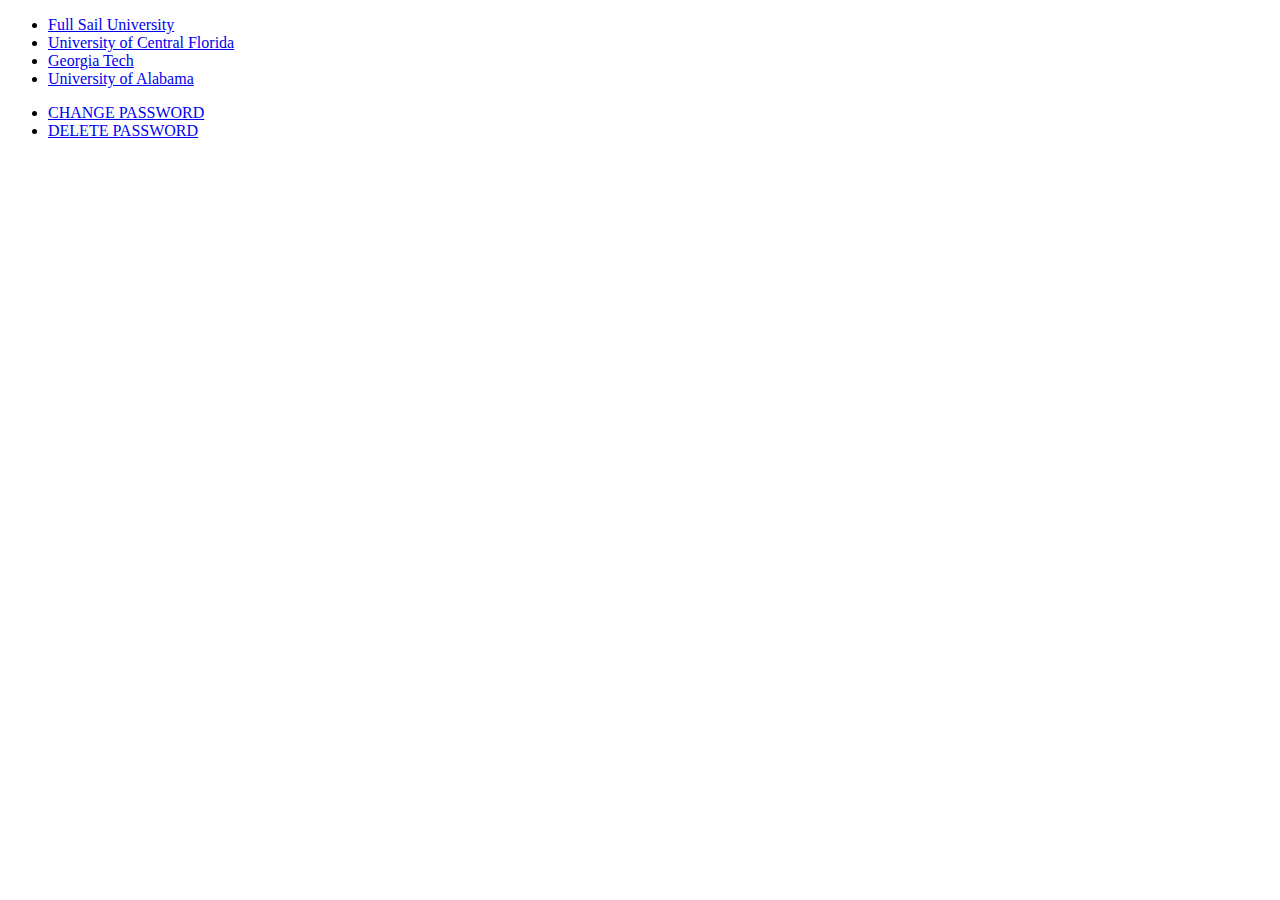
==== index.html @ 0b8ea50a "index.html" ====
<!DOCTYPE html>
<html>
<head>
	<title>AQUILEX - your personal tour guide</title>
	<meta http-equiv="Content-Type" content="text/html; charset=utf-8"  />
	<meta name="viewport" content="width=device-width, initial-scale=1, maximum-scale=1">
	<link href="style/main.css" type="text/css" media="only screen and (max-width: 480px)" rel="stylesheet" />
		<link href="style/main.css" type="text/css" media="only screen and (min-width: 320px)" rel="stylesheet" />

	<link   href="style/threetwenty.css" type="text/css"  rel="stylesheet" />

</head>
<body>

	<div id="header">
		<div id="logo">
		</div><!--end of logo-->
		
		<div id="navigation">
			<div id="favorites">
				<div id="favDrop">
					<ul id="favoriteDropList">
						<li class="favDropone"><a href="#">Full Sail University</a></li>
						<li class="favDroptwo"><a href="#">University of Central Florida</a></li>
						<li class="favDropthree"><a href="#">Georgia Tech</a></li>
						<li class="favDropone"><a href="#">University of Alabama</a></li>
					</ul>
				</div><!-- end of favDrop -->
			</div><!-- end of favorites -->
			
			<div id="settings">
			<div id="settingsDrop">
					<ul id="setingDropList">
						<li class="setDropone"><a href="#">CHANGE PASSWORD</a></li>
						<li class="setDroptwo"><a href="#">DELETE PASSWORD</a></li>
					</ul>
				</div><!-- end of settingsDrop -->
			</div><!-- end of settings -->
		</div><!-- end of navigation -->
   </div><!--end of header-->
   
   <div id="search">
   
   </div><!-- end of search -->
   
   <div id="map">
   
   </div><!-- end of map -->
   
   <div id="adSpace">
   
   </div><!-- end of adSpace-->
   
	
	




</body>
</html>
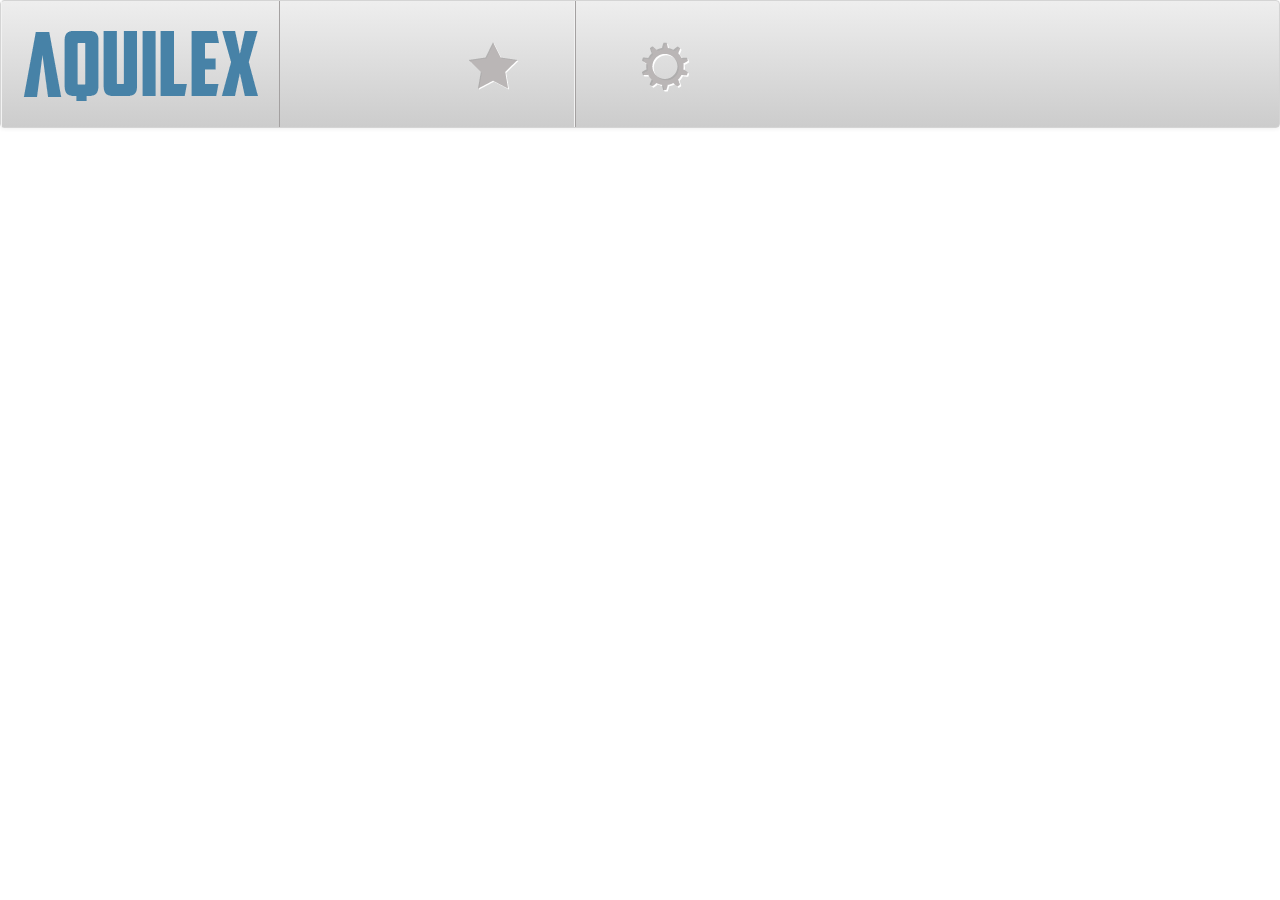
==== commit a528ea84: "html fix" ====
--- a/index.html
+++ b/index.html
@@ -4,56 +4,67 @@
 	<title>AQUILEX - your personal tour guide</title>
 	<meta http-equiv="Content-Type" content="text/html; charset=utf-8"  />
 	<meta name="viewport" content="width=device-width, initial-scale=1, maximum-scale=1">
-	<link href="style/main.css" type="text/css" media="only screen and (max-width: 480px)" rel="stylesheet" />
-		<link href="style/main.css" type="text/css" media="only screen and (min-width: 320px)" rel="stylesheet" />
+
+	 <link href="css/style.css" rel="stylesheet">
+	 <link href="css/bootstrap.css" rel="stylesheet">
 
 	<link   href="style/threetwenty.css" type="text/css"  rel="stylesheet" />
 
 </head>
 <body>
 
-	<div id="header">
-		<div id="logo">
-		</div><!--end of logo-->
+ <div class="masthead">
+        <div class="navbar">
+        	<div class="navbar-inner dark-header">
+        		<div class="container">
+        		<a class="brand aquilex-logo" href="#"><img src="imgs/logo.png" /></a>
+        		<ul class="nav nav-right">
+        			<li class="dropdown star">
+        				<a href="#" class="dropdown-toggle " data-toggle="dropdown"><img src="imgs/star_icon.png"/></a>
+        				<ul class="dropdown-menu">
+							<li><a href="#">Full Sail University</a></li>
+							<li><a href="#">University of Central Florida</a></li>
+							<li><a href="#">Georgia Tech</a></li>
+							<li><a href="#">University of Alabama</a></li>
+        				</ul>
+        			</li>
+        			<li class="divider-vertical divider-down"></li>
+        			<li class="dropdown cog">
+        			    <a href="#" class="dropdown-toggle " data-toggle="dropdown"><img src="imgs/cog_icon.png"/></a>
+						<ul class="dropdown-menu">
+							<li><a href="#">CHANGE PASSWORD</a></li>
+							<li><a href="#">DELETE PASSWORD</a></li>
+						</ul>
+        			</li>
+        		</ul>
+        		</div>
+        	</div> <!-- close navbar-inner -->
+        </div> <!-- close navbar -->
+        
+        
+        
+       </div>
+
+			
 		
-		<div id="navigation">
-			<div id="favorites">
-				<div id="favDrop">
-					<ul id="favoriteDropList">
-						<li class="favDropone"><a href="#">Full Sail University</a></li>
-						<li class="favDroptwo"><a href="#">University of Central Florida</a></li>
-						<li class="favDropthree"><a href="#">Georgia Tech</a></li>
-						<li class="favDropone"><a href="#">University of Alabama</a></li>
-					</ul>
-				</div><!-- end of favDrop -->
-			</div><!-- end of favorites -->
-			
-			<div id="settings">
-			<div id="settingsDrop">
-					<ul id="setingDropList">
-						<li class="setDropone"><a href="#">CHANGE PASSWORD</a></li>
-						<li class="setDroptwo"><a href="#">DELETE PASSWORD</a></li>
-					</ul>
-				</div><!-- end of settingsDrop -->
-			</div><!-- end of settings -->
-		</div><!-- end of navigation -->
-   </div><!--end of header-->
    
-   <div id="search">
+   <div class="search">
    
    </div><!-- end of search -->
    
-   <div id="map">
+   <div class="map">
    
    </div><!-- end of map -->
    
-   <div id="adSpace">
+   <div class="adSpace">
    
    </div><!-- end of adSpace-->
    
 	
 	
 
+	<script type="text/javascript" src="http://ajax.googleapis.com/ajax/libs/jquery/1.7/jquery.min.js"></script>
+	<script type="text/javascript" src="js/bootstrap.js"></script>
 
 
 
--- a/css/style.css
+++ b/css/style.css
@@ -0,0 +1,117 @@
+.aqui-btn-green{
+	color: white;
+	text-shadow: 0 -1px 0 rgba(0, 0, 0, 0.25);
+	background-color: #006DCC;
+	background-image: -moz-linear-gradient(top, #ffffff, #14910a);
+	background-image: -webkit-gradient(linear, 0 0, 0 100%, from(#ffffff), to(#14910a));
+	background-image: -webkit-linear-gradient(top, #ffffff, #14910a);
+	background-image: -o-linear-gradient(top, #ffffff, #14910a);
+	background-image: linear-gradient(to bottom, #ffffff, #14910a);
+	background-repeat: repeat-x;
+	border:1px solid black;
+	filter: progid:DXImageTransform.Microsoft.gradient(startColorstr='#ff0088cc', endColorstr='#ff0044cc', GradientType=0);
+	filter: progid:DXImageTransform.Microsoft.gradient(enabled=false);	
+}
+
+.loginLogo{
+	text-align: center;
+		
+}
+.loginLogo span{
+	display: inline-block;
+	text-indent: -99999px;
+}
+
+.loginInstruct{
+	text-align: center;
+}
+
+.forgotPW{
+	text-decoration: underline;
+}
+.navbar-inner.dark-header{
+	min-height: 108px;
+	background: #eeeeee; /* Old browsers */
+	background: -moz-linear-gradient(top,  #eeeeee 0%, #cccccc 100%); /* FF3.6+ */
+	background: -webkit-gradient(linear, left top, left bottom, color-stop(0%,#eeeeee), color-stop(100%,#cccccc)); /* Chrome,Safari4+ */
+	background: -webkit-linear-gradient(top,  #eeeeee 0%,#cccccc 100%); /* Chrome10+,Safari5.1+ */
+	background: -o-linear-gradient(top,  #eeeeee 0%,#cccccc 100%); /* Opera 11.10+ */
+	background: -ms-linear-gradient(top,  #eeeeee 0%,#cccccc 100%); /* IE10+ */
+	background: linear-gradient(to bottom,  #eeeeee 0%,#cccccc 100%); /* W3C */
+	filter: progid:DXImageTransform.Microsoft.gradient( startColorstr='#eeeeee', endColorstr='#cccccc',GradientType=0 ); /* IE6-9 */
+}
+
+.header{
+	background: #eeeeee; /* Old browsers */
+	background: -moz-linear-gradient(top,  #eeeeee 0%, #a3a3a3 100%); /* FF3.6+ */
+	background: -webkit-gradient(linear, left top, left bottom, color-stop(0%,#eeeeee), color-stop(100%,#a3a3a3)); /* Chrome,Safari4+ */
+	background: -webkit-linear-gradient(top,  #eeeeee 0%,#a3a3a3 100%); /* Chrome10+,Safari5.1+ */
+	background: -o-linear-gradient(top,  #eeeeee 0%,#a3a3a3 100%); /* Opera 11.10+ */
+	background: -ms-linear-gradient(top,  #eeeeee 0%,#a3a3a3 100%); /* IE10+ */
+	background: linear-gradient(to bottom,  #eeeeee 0%,#a3a3a3 100%); /* W3C */
+	filter: progid:DXImageTransform.Microsoft.gradient( startColorstr='#eeeeee', endColorstr='#a3a3a3',GradientType=0 ); /* IE6-9 */
+	border: 1px solid black;
+}
+.Logo span{
+	display: inline-block;
+	text-indent: -99999px;
+}
+.muted span{
+	display: inline-block;
+	text-indent: -99999px;
+}
+
+.star-icon{
+	background-image: url("../imgs/star_icon.png");
+}
+.cog-icon{
+	background-image: url("../imgs/cog_icon.png");
+}
+.cog-icon, .star-icon{
+	
+	
+	display: inline-block;
+	margin-top: 1px;
+	line-height: 30px;
+	vertical-align: text-top;
+	background-repeat: no-repeat;
+	
+	
+}
+img{
+	max-width: 100%;
+	height: auto;
+}
+.container .logo-main{
+	width: 50%;
+}
+
+li.dropdown{
+	margin-top:15%;
+	
+}
+li.dropdown.star{
+
+	margin-left:-35%;
+}
+li.dropdown.cog{
+
+	margin-left:20%;
+}
+
+
+
+ul.nav.nav-right{
+	margin-left: 20%;
+}
+
+li.divider-down{
+	
+}
+
+
+a.aquilex-logo{
+		 border-right: 1px solid #a4a1a1;
+  border-left: 1px solid #f2f2f2;
+
+}
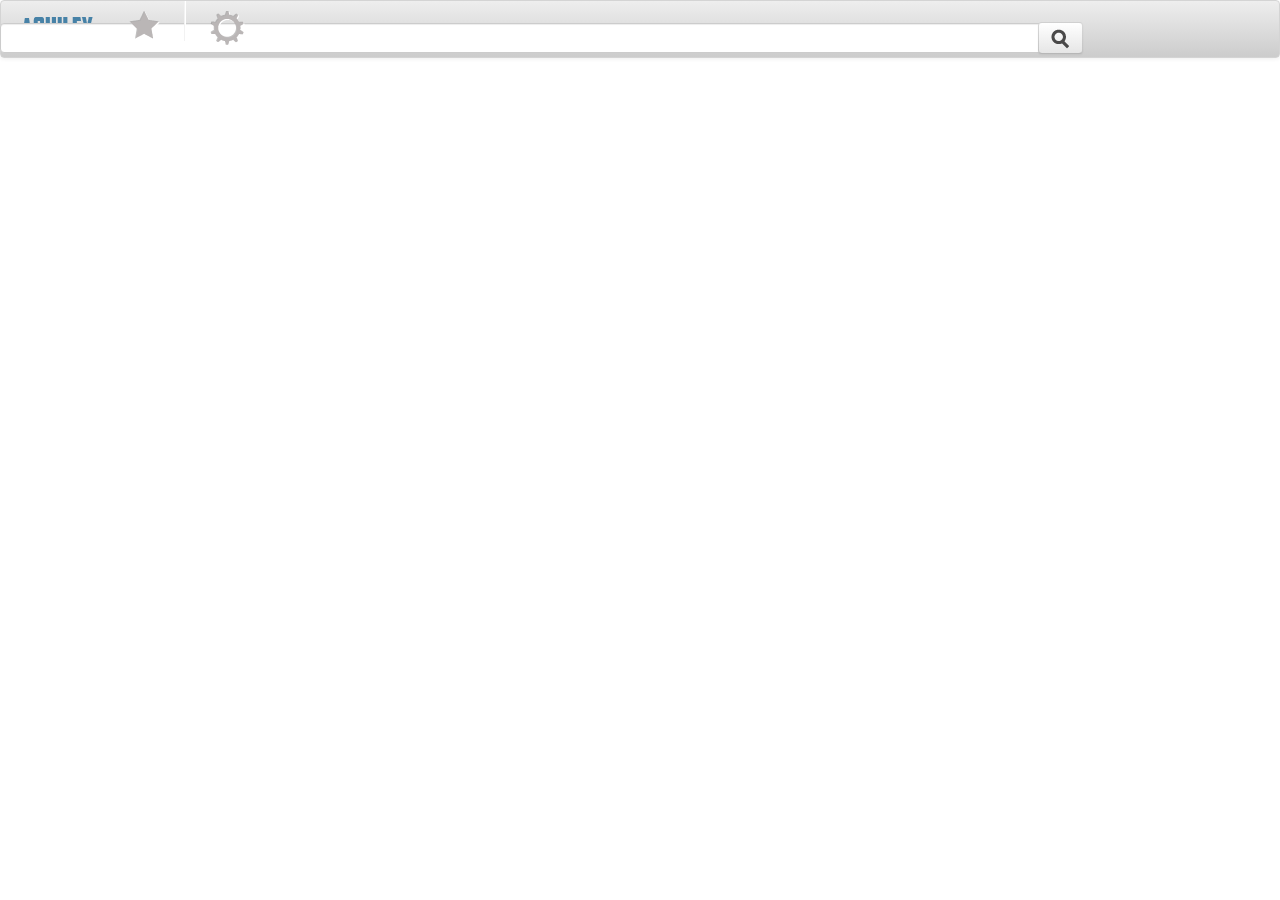
==== commit ee731d84: "Html" ====
--- a/index.html
+++ b/index.html
@@ -17,10 +17,10 @@
         <div class="navbar">
         	<div class="navbar-inner dark-header">
         		<div class="container">
-        		<a class="brand aquilex-logo" href="#"><img src="imgs/logo.png" /></a>
+        		<a class="brand aquilex-logo" href="#"><img src="imgs/smallerlogo1.png" /></a>
         		<ul class="nav nav-right">
         			<li class="dropdown star">
-        				<a href="#" class="dropdown-toggle " data-toggle="dropdown"><img src="imgs/star_icon.png"/></a>
+        				<a href="#" class="dropdown-toggle " data-toggle="dropdown"><img src="imgs/og_star.png"/></a>
         				<ul class="dropdown-menu">
 							<li><a href="#">Full Sail University</a></li>
 							<li><a href="#">University of Central Florida</a></li>
@@ -30,7 +30,7 @@
         			</li>
         			<li class="divider-vertical divider-down"></li>
         			<li class="dropdown cog">
-        			    <a href="#" class="dropdown-toggle " data-toggle="dropdown"><img src="imgs/cog_icon.png"/></a>
+        			    <a href="#" class="dropdown-toggle " data-toggle="dropdown"><img src="imgs/og_cog.png"/></a>
 						<ul class="dropdown-menu">
 							<li><a href="#">CHANGE PASSWORD</a></li>
 							<li><a href="#">DELETE PASSWORD</a></li>
@@ -40,6 +40,18 @@
         		</div>
         	</div> <!-- close navbar-inner -->
         </div> <!-- close navbar -->
+        
+        <form class="navbar-form">
+  <input type="text" class="span2 searchBar">
+  <button type="submit" class="btn searchBtn"><img src="imgs/search_icon.png"></button>
+</form>
+        <!--
+<form class="form-search">
+  <div class="input-append">
+    <input type="text" class="span2 customSpan searchQ search-query">
+    <button type="submit" class="btn"></button>
+  </div>
+-->
         
         
         
--- a/css/style.css
+++ b/css/style.css
@@ -30,7 +30,7 @@
 	text-decoration: underline;
 }
 .navbar-inner.dark-header{
-	min-height: 108px;
+	min-height: 52px;
 	background: #eeeeee; /* Old browsers */
 	background: -moz-linear-gradient(top,  #eeeeee 0%, #cccccc 100%); /* FF3.6+ */
 	background: -webkit-gradient(linear, left top, left bottom, color-stop(0%,#eeeeee), color-stop(100%,#cccccc)); /* Chrome,Safari4+ */
@@ -86,32 +86,11 @@
 	width: 50%;
 }
 
-li.dropdown{
-	margin-top:15%;
-	
+input.span2.searchBar{
+	width:81%;
+	margin-top: -8%;
 }
-li.dropdown.star{
-
-	margin-left:-35%;
-}
-li.dropdown.cog{
-
-	margin-left:20%;
-}
-
-
-
-ul.nav.nav-right{
-	margin-left: 20%;
-}
-
-li.divider-down{
-	
-}
-
-
-a.aquilex-logo{
-		 border-right: 1px solid #a4a1a1;
-  border-left: 1px solid #f2f2f2;
-
-}
+button.btn.searchBtn{
+	margin-left: -1.3%;
+	margin-top: -8%;
+}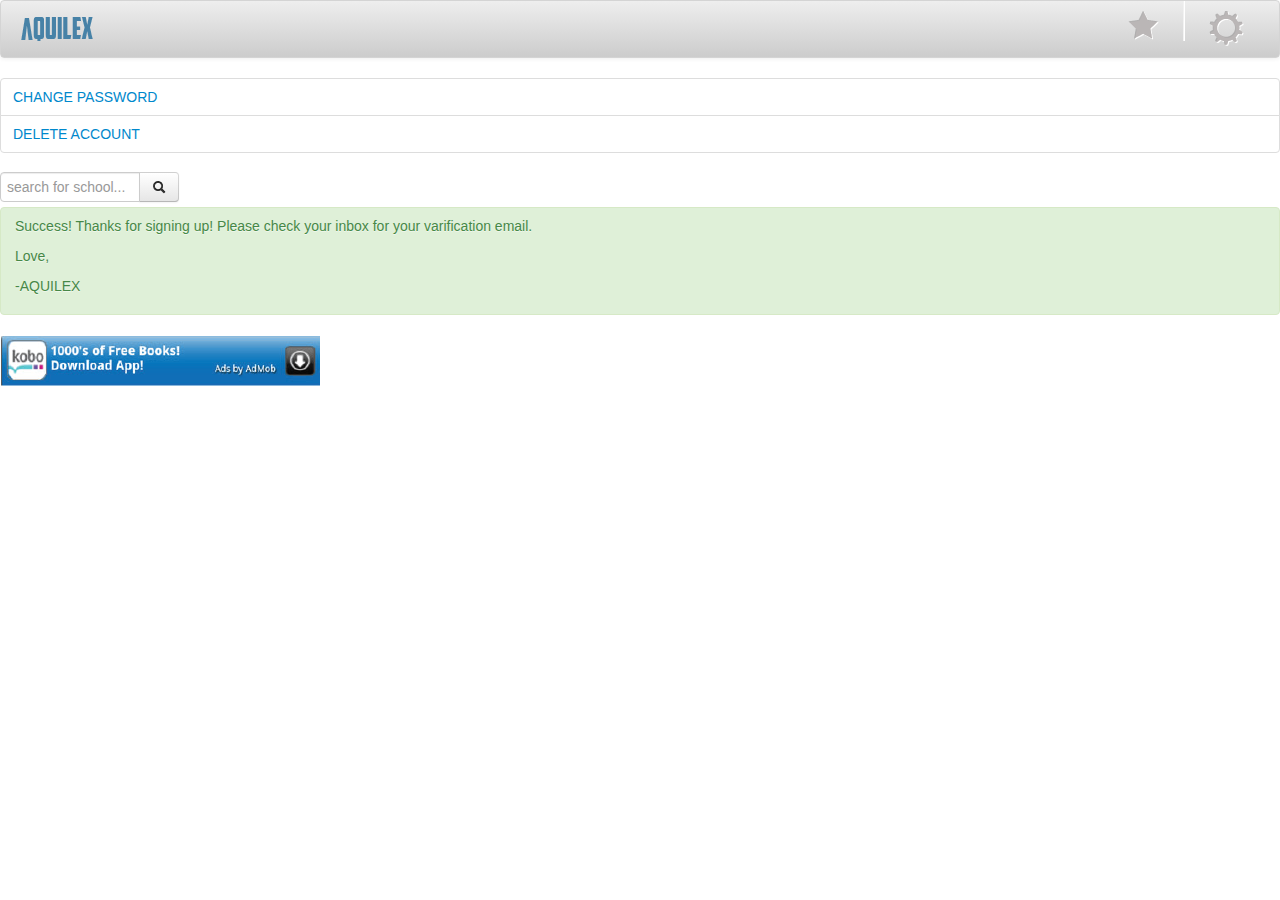
==== commit d23883d3: "Settings" ====
--- a/index.html
+++ b/index.html
@@ -14,15 +14,15 @@
 <body>
 
  <div class="masthead">
-        <div class="navbar">
+        <div class="navbar aquilex-nav">
         	<div class="navbar-inner dark-header">
         		<div class="container">
         		<a class="brand aquilex-logo" href="#"><img src="imgs/smallerlogo1.png" /></a>
-        		<ul class="nav nav-right">
+        		<ul class="nav nav-right pull-right">
         			<li class="dropdown star">
         				<a href="#" class="dropdown-toggle " data-toggle="dropdown"><img src="imgs/og_star.png"/></a>
-        				<ul class="dropdown-menu">
-							<li><a href="#">Full Sail University</a></li>
+        				<ul class="dropdown-menu nav-tabs nav-stacked ">
+							<li><a href="#">Full Sail University</a></i></li>
 							<li><a href="#">University of Central Florida</a></li>
 							<li><a href="#">Georgia Tech</a></li>
 							<li><a href="#">University of Alabama</a></li>
@@ -31,9 +31,9 @@
         			<li class="divider-vertical divider-down"></li>
         			<li class="dropdown cog">
         			    <a href="#" class="dropdown-toggle " data-toggle="dropdown"><img src="imgs/og_cog.png"/></a>
-						<ul class="dropdown-menu">
-							<li><a href="#">CHANGE PASSWORD</a></li>
-							<li><a href="#">DELETE PASSWORD</a></li>
+						<ul class="dropdown-menu nav-tabs nav-stacked">
+							<li><a href="#">SWITCH USER</a></li>
+							<li><a href="#">ACCOUNT SETTINGS</a></li>
 						</ul>
         			</li>
         		</ul>
@@ -41,10 +41,23 @@
         	</div> <!-- close navbar-inner -->
         </div> <!-- close navbar -->
         
-        <form class="navbar-form">
+        <div class="accnt-settings">
+        <ul class="nav nav-tabs nav-stacked">
+              <li class=""><a href="#">CHANGE PASSWORD</a></li>
+              <li><a href="#">DELETE ACCOUNT</a></li>
+            </ul>
+        </div>
+        
+        <div class="input-append aquilex-searchBar clearfix">
+  <input class="span2 aquilex-span" id="appendedInputButton" placeholder="search for school..." type="text">
+  <button class="btn" type="button"><i class="icon-search"></i></button>
+</div>
+ <!--
+       <form class="navbar-form">
   <input type="text" class="span2 searchBar">
   <button type="submit" class="btn searchBtn"><img src="imgs/search_icon.png"></button>
 </form>
+-->
         <!--
 <form class="form-search">
   <div class="input-append">
@@ -57,19 +70,21 @@
         
        </div>
 
-			
-		
-   
-   <div class="search">
-   
-   </div><!-- end of search -->
    
    <div class="map">
    
    </div><!-- end of map -->
    
+   <div class="alert alert-success">
+           <p> Success! Thanks for signing up! 
+Please check your inbox for your
+varification email.</p>
+			      <p>Love,</p>
+				<p>-AQUILEX </p>        
+				 </div>
+   
    <div class="adSpace">
-   
+   		<img src="imgs/ad.png"/>
    </div><!-- end of adSpace-->
    
 	
--- a/css/style.css
+++ b/css/style.css
@@ -68,8 +68,6 @@
 	background-image: url("../imgs/cog_icon.png");
 }
 .cog-icon, .star-icon{
-	
-	
 	display: inline-block;
 	margin-top: 1px;
 	line-height: 30px;
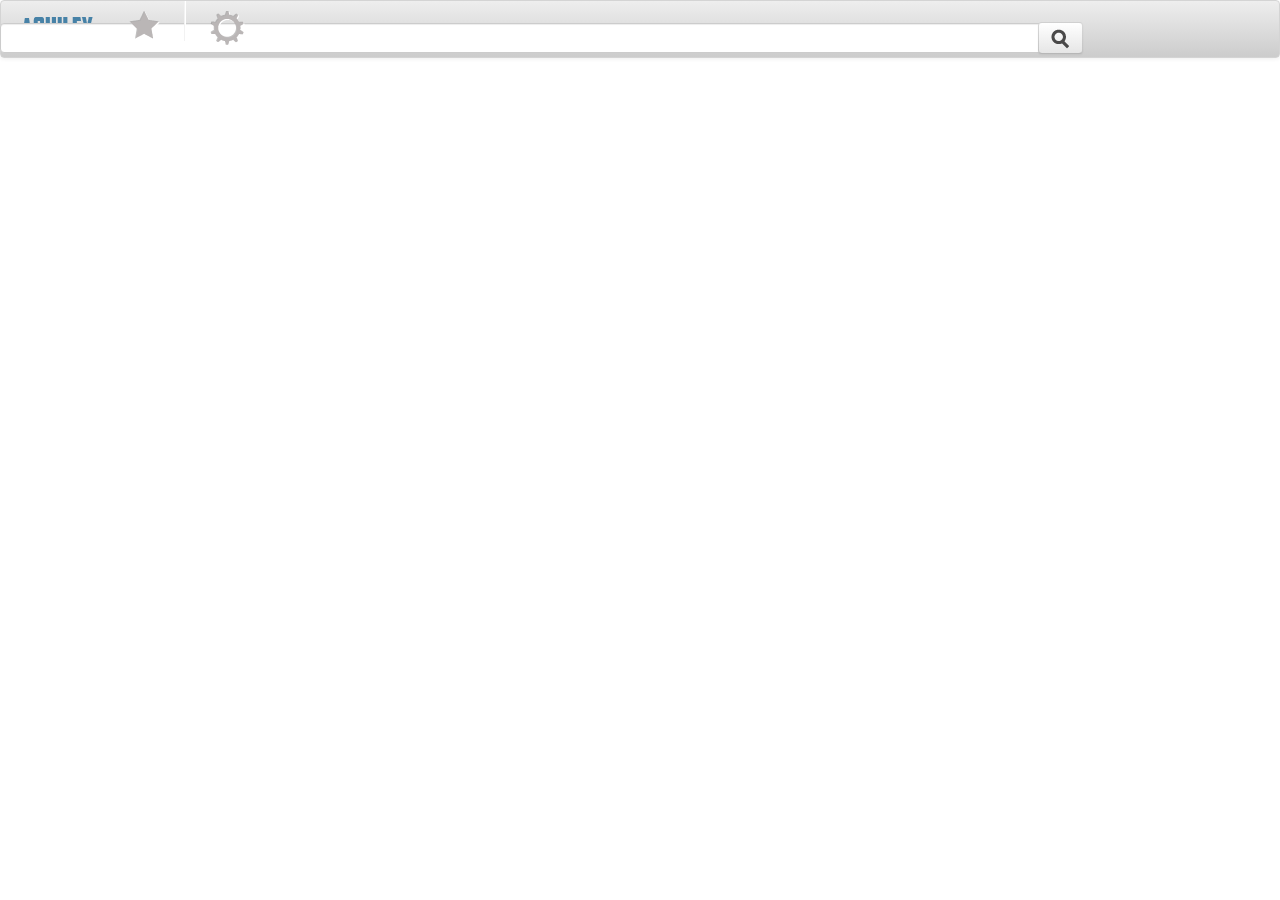
==== commit 136b960e: "added controllers" ====
--- a/index.html
+++ b/index.html
@@ -8,21 +8,19 @@
 	 <link href="css/style.css" rel="stylesheet">
 	 <link href="css/bootstrap.css" rel="stylesheet">
 
-	<link   href="style/threetwenty.css" type="text/css"  rel="stylesheet" />
-
 </head>
 <body>
 
  <div class="masthead">
-        <div class="navbar aquilex-nav">
+        <div class="navbar">
         	<div class="navbar-inner dark-header">
         		<div class="container">
         		<a class="brand aquilex-logo" href="#"><img src="imgs/smallerlogo1.png" /></a>
-        		<ul class="nav nav-right pull-right">
+        		<ul class="nav nav-right">
         			<li class="dropdown star">
         				<a href="#" class="dropdown-toggle " data-toggle="dropdown"><img src="imgs/og_star.png"/></a>
-        				<ul class="dropdown-menu nav-tabs nav-stacked ">
-							<li><a href="#">Full Sail University</a></i></li>
+        				<ul class="dropdown-menu">
+							<li><a href="#">Full Sail University</a></li>
 							<li><a href="#">University of Central Florida</a></li>
 							<li><a href="#">Georgia Tech</a></li>
 							<li><a href="#">University of Alabama</a></li>
@@ -31,9 +29,9 @@
         			<li class="divider-vertical divider-down"></li>
         			<li class="dropdown cog">
         			    <a href="#" class="dropdown-toggle " data-toggle="dropdown"><img src="imgs/og_cog.png"/></a>
-						<ul class="dropdown-menu nav-tabs nav-stacked">
-							<li><a href="#">SWITCH USER</a></li>
-							<li><a href="#">ACCOUNT SETTINGS</a></li>
+						<ul class="dropdown-menu">
+							<li><a href="#">CHANGE PASSWORD</a></li>
+							<li><a href="#">DELETE PASSWORD</a></li>
 						</ul>
         			</li>
         		</ul>
@@ -41,23 +39,10 @@
         	</div> <!-- close navbar-inner -->
         </div> <!-- close navbar -->
         
-        <div class="accnt-settings">
-        <ul class="nav nav-tabs nav-stacked">
-              <li class=""><a href="#">CHANGE PASSWORD</a></li>
-              <li><a href="#">DELETE ACCOUNT</a></li>
-            </ul>
-        </div>
-        
-        <div class="input-append aquilex-searchBar clearfix">
-  <input class="span2 aquilex-span" id="appendedInputButton" placeholder="search for school..." type="text">
-  <button class="btn" type="button"><i class="icon-search"></i></button>
-</div>
- <!--
-       <form class="navbar-form">
+        <form class="navbar-form">
   <input type="text" class="span2 searchBar">
   <button type="submit" class="btn searchBtn"><img src="imgs/search_icon.png"></button>
 </form>
--->
         <!--
 <form class="form-search">
   <div class="input-append">
@@ -70,21 +55,19 @@
         
        </div>
 
+			
+		
+   
+   <div class="search">
+   
+   </div><!-- end of search -->
    
    <div class="map">
    
    </div><!-- end of map -->
    
-   <div class="alert alert-success">
-           <p> Success! Thanks for signing up! 
-Please check your inbox for your
-varification email.</p>
-			      <p>Love,</p>
-				<p>-AQUILEX </p>        
-				 </div>
+   <div class="adSpace">
    
-   <div class="adSpace">
-   		<img src="imgs/ad.png"/>
    </div><!-- end of adSpace-->
    
 	
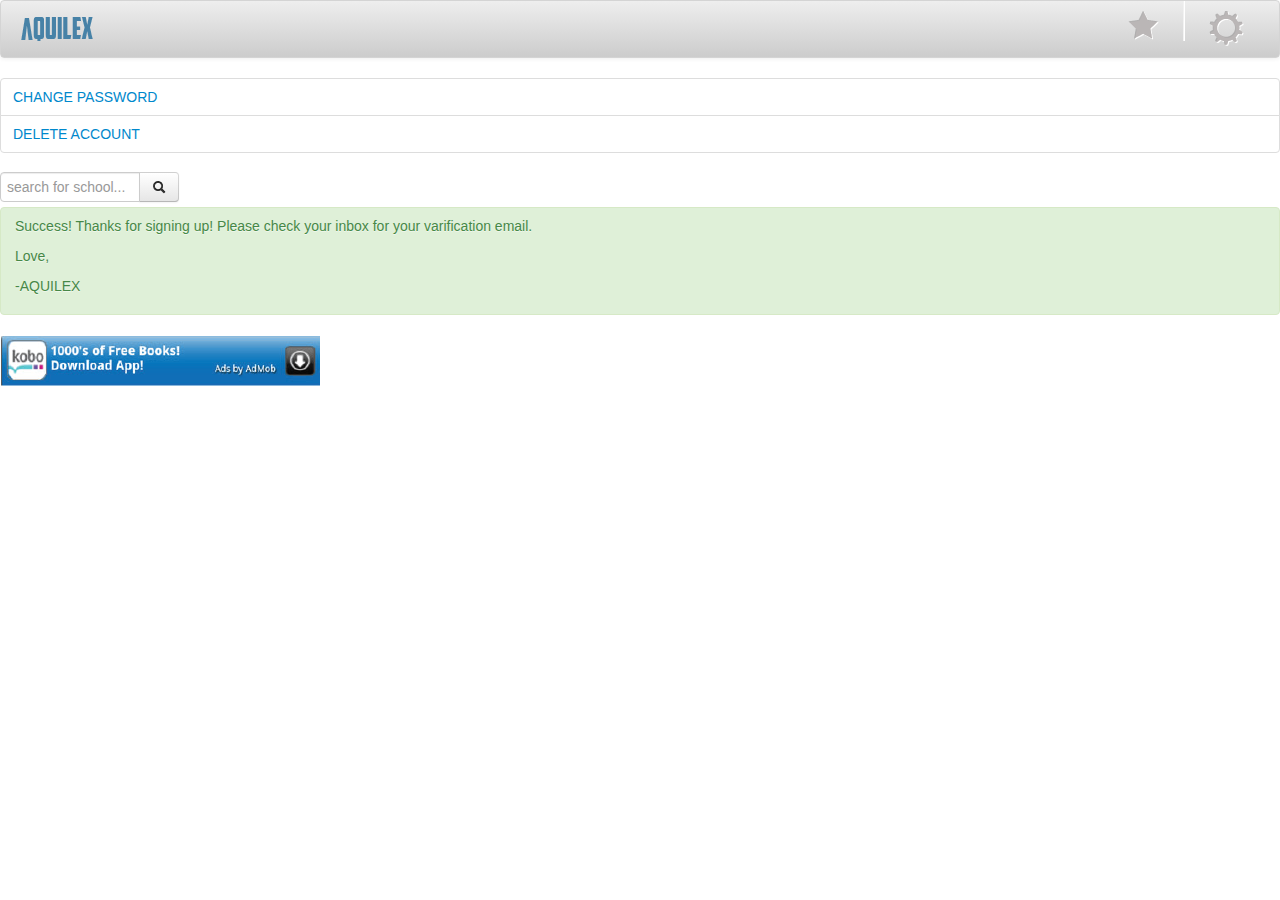
==== commit 89100205: "fixing merge conflict" ====
--- a/index.html
+++ b/index.html
@@ -12,15 +12,15 @@
 <body>
 
  <div class="masthead">
-        <div class="navbar">
+        <div class="navbar aquilex-nav">
         	<div class="navbar-inner dark-header">
         		<div class="container">
         		<a class="brand aquilex-logo" href="#"><img src="imgs/smallerlogo1.png" /></a>
-        		<ul class="nav nav-right">
+        		<ul class="nav nav-right pull-right">
         			<li class="dropdown star">
         				<a href="#" class="dropdown-toggle " data-toggle="dropdown"><img src="imgs/og_star.png"/></a>
-        				<ul class="dropdown-menu">
-							<li><a href="#">Full Sail University</a></li>
+        				<ul class="dropdown-menu nav-tabs nav-stacked ">
+							<li><a href="#">Full Sail University</a></i></li>
 							<li><a href="#">University of Central Florida</a></li>
 							<li><a href="#">Georgia Tech</a></li>
 							<li><a href="#">University of Alabama</a></li>
@@ -29,9 +29,9 @@
         			<li class="divider-vertical divider-down"></li>
         			<li class="dropdown cog">
         			    <a href="#" class="dropdown-toggle " data-toggle="dropdown"><img src="imgs/og_cog.png"/></a>
-						<ul class="dropdown-menu">
-							<li><a href="#">CHANGE PASSWORD</a></li>
-							<li><a href="#">DELETE PASSWORD</a></li>
+						<ul class="dropdown-menu nav-tabs nav-stacked">
+							<li><a href="#">SWITCH USER</a></li>
+							<li><a href="#">ACCOUNT SETTINGS</a></li>
 						</ul>
         			</li>
         		</ul>
@@ -39,10 +39,23 @@
         	</div> <!-- close navbar-inner -->
         </div> <!-- close navbar -->
         
-        <form class="navbar-form">
+        <div class="accnt-settings">
+        <ul class="nav nav-tabs nav-stacked">
+              <li class=""><a href="#">CHANGE PASSWORD</a></li>
+              <li><a href="#">DELETE ACCOUNT</a></li>
+            </ul>
+        </div>
+        
+        <div class="input-append aquilex-searchBar clearfix">
+  <input class="span2 aquilex-span" id="appendedInputButton" placeholder="search for school..." type="text">
+  <button class="btn" type="button"><i class="icon-search"></i></button>
+</div>
+ <!--
+       <form class="navbar-form">
   <input type="text" class="span2 searchBar">
   <button type="submit" class="btn searchBtn"><img src="imgs/search_icon.png"></button>
 </form>
+-->
         <!--
 <form class="form-search">
   <div class="input-append">
@@ -55,19 +68,21 @@
         
        </div>
 
-			
-		
-   
-   <div class="search">
-   
-   </div><!-- end of search -->
    
    <div class="map">
    
    </div><!-- end of map -->
    
+   <div class="alert alert-success">
+           <p> Success! Thanks for signing up! 
+Please check your inbox for your
+varification email.</p>
+			      <p>Love,</p>
+				<p>-AQUILEX </p>        
+				 </div>
+   
    <div class="adSpace">
-   
+   		<img src="imgs/ad.png"/>
    </div><!-- end of adSpace-->
    
 	
